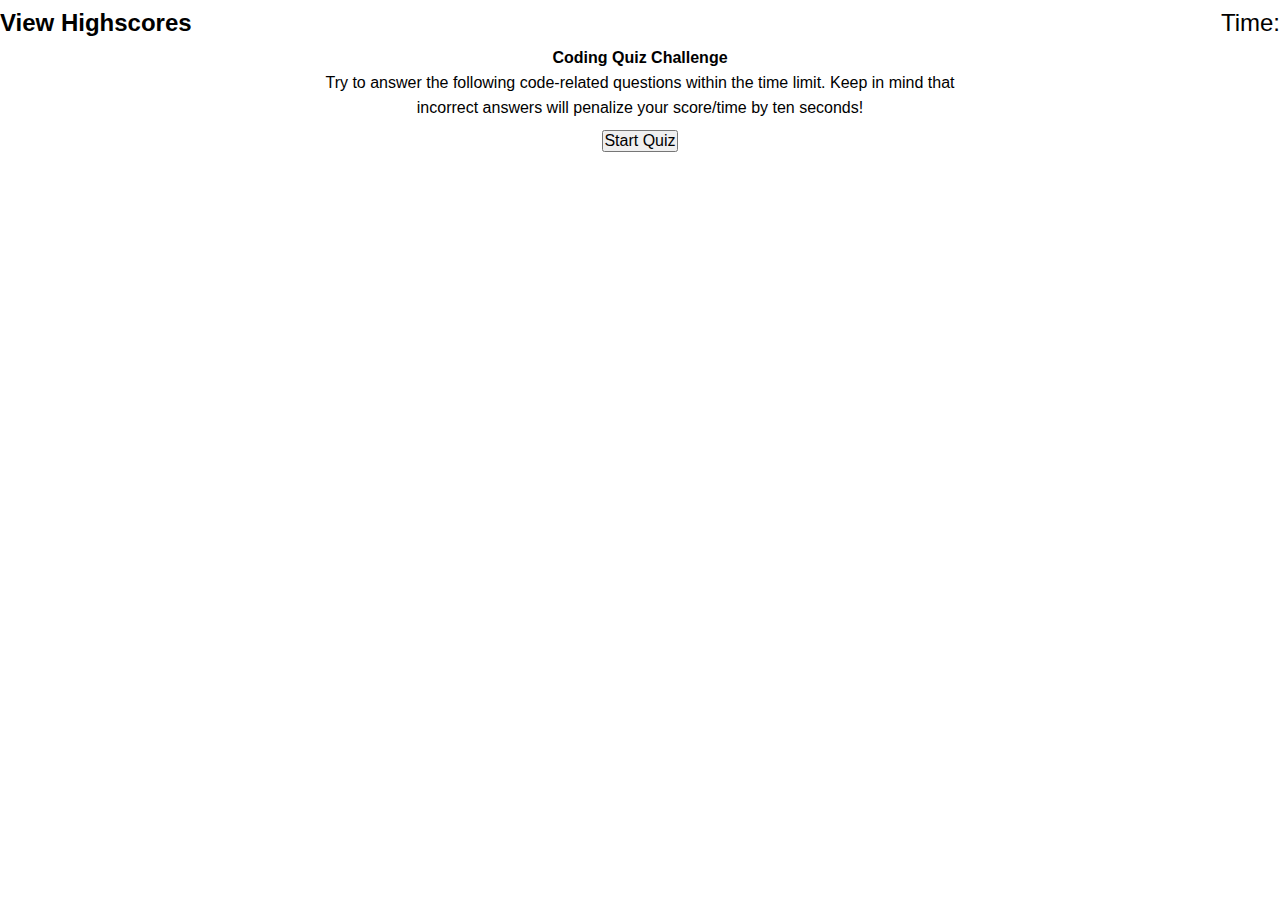
==== index.html @ 06b36f0c "worked on JS file" ====
<!DOCTYPE html>
<html lang="en">
<head>
    <meta charset="UTF-8">
    <meta name="viewport" content="width=device-width, initial-scale=1.0">
    <title>Quiz App</title>
    <link rel="stylesheet" href="assets/reset.css">
    <link rel="stylesheet" href="assets/style.css">
</head>
<body>
    <header>
        <h1>View Highscores</h1>
        <p>Time:</p>
    </header>

    <main>
        <h2 class="main-header">Coding Quiz Challenge</h2>
        <p class="instructions">Try to answer the following code-related questions within the time limit. Keep in mind that incorrect answers will penalize your score/time by ten seconds!</p>
        <div class="starter-btn">
        <button class="start-btn">Start Quiz</button>
        </div>

        <div class="questions"></div>
        <ul class="answers"></ul>
        <div class="results"></div>

        <div class="scorePage">
            
        </div>
    </main>

<script src="assets/main.js"></script>
</body>
</html>




<!--<h2 id="questions">Questions go here</h2>
<div id="answer-btn">
    <button hidden>1</button>
    <button hidden>2</button>
    <button hidden>3</button>
    <button hidden>4</button>
</div> -->
---- assets/style.css ----
*{
    padding:0;
    margin: 0;
}

header{
    display:flex;
    justify-content: space-between;
    height:45px;
    font-size: x-large;
    align-items: center;
}

main{
    display: flex;
    flex-direction: column;
    width:50vw;
    margin: 0 auto;
    height:40vh;
    line-height: 25px;
}

h2{
    text-align: center;
}

p{
    text-align: center;
}

.starter-btn{
    margin-top: 10px;
    display: flex;
    justify-content: center;
}
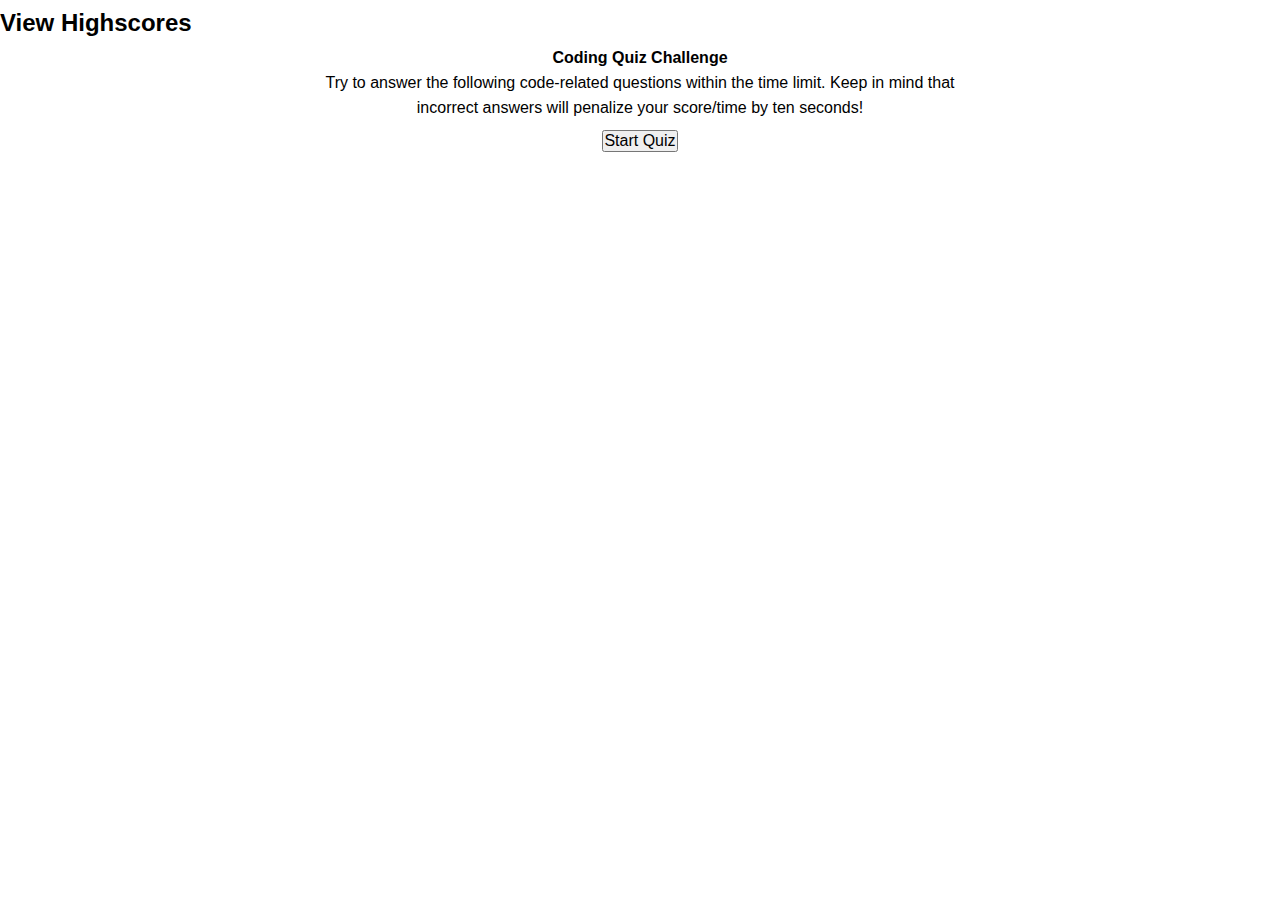
==== commit 1791d5df: "added event.target to JS file" ====
--- a/index.html
+++ b/index.html
@@ -10,7 +10,7 @@
 <body>
     <header>
         <h1>View Highscores</h1>
-        <p>Time:</p>
+        <p class="countdown"></p>
     </header>
 
     <main>
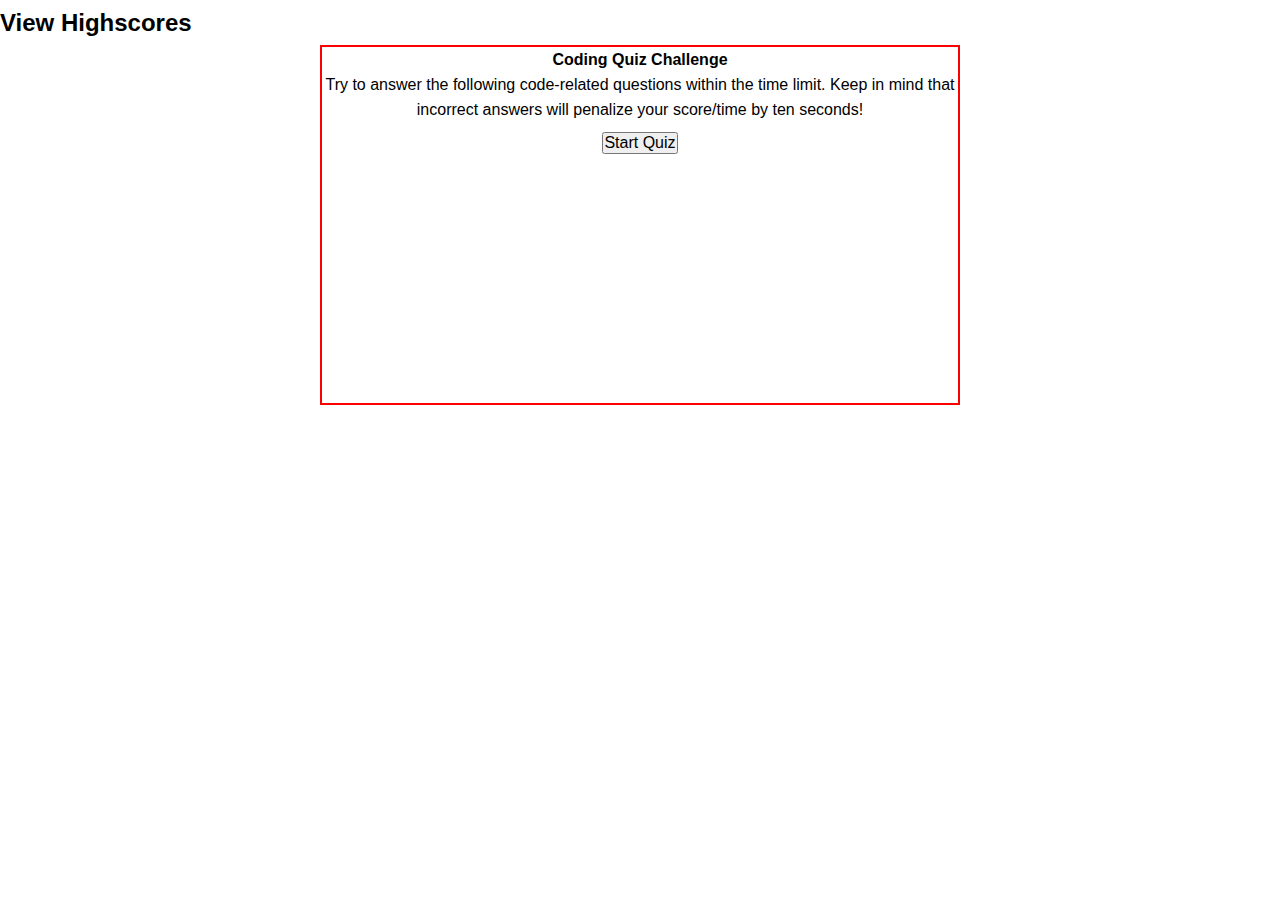
==== commit e1a3aee2: "fixed event listner on JS file" ====
--- a/index.html
+++ b/index.html
@@ -14,18 +14,29 @@
     </header>
 
     <main>
+        <div class="start">
         <h2 class="main-header">Coding Quiz Challenge</h2>
         <p class="instructions">Try to answer the following code-related questions within the time limit. Keep in mind that incorrect answers will penalize your score/time by ten seconds!</p>
         <div class="starter-btn">
         <button class="start-btn">Start Quiz</button>
         </div>
+        </div>
 
-        <div class="questions"></div>
-        <ul class="answers"></ul>
-        <div class="results"></div>
+        <div class="questions hide"></div>
+        <div class="answers hide"></div>
+        <div class="results">
+            <p id="result-text"></p>
+        </div>
 
-        <div class="scorePage">
-            
+        <div class="score-page hide">
+            <p>All Done!</p>
+            <p class="scoredisplay"></p>
+            <span>Intials</span><input type="text" id="intialbox">
+            <div class="buttons">
+            <button type="submit">Submit</button>
+            <button type="reset">Play Again</button>
+            <button type="button"><a href="./highscore.html">View Leaderboard</a></button>
+            </div>
         </div>
     </main>
 
--- a/assets/style.css
+++ b/assets/style.css
@@ -18,8 +18,11 @@
     margin: 0 auto;
     height:40vh;
     line-height: 25px;
+    border:2px solid red;
 }
-
+h1{
+    text-align: center;
+}
 h2{
     text-align: center;
 }
@@ -32,4 +35,29 @@
     margin-top: 10px;
     display: flex;
     justify-content: center;
-}+}
+.hide{
+    display:none;
+}
+
+.start{
+    text-align: center;
+}
+.score-page{
+text-align: center;
+}
+.buttons{
+    display:flex;
+    flex-direction: column;
+    justify-content: center;
+    width:50%;
+    align-items: center;
+    margin: 0 auto;
+}
+.buttons{
+    margin-top: 10px;
+}
+
+#intialbox{
+    border-color: black;
+}
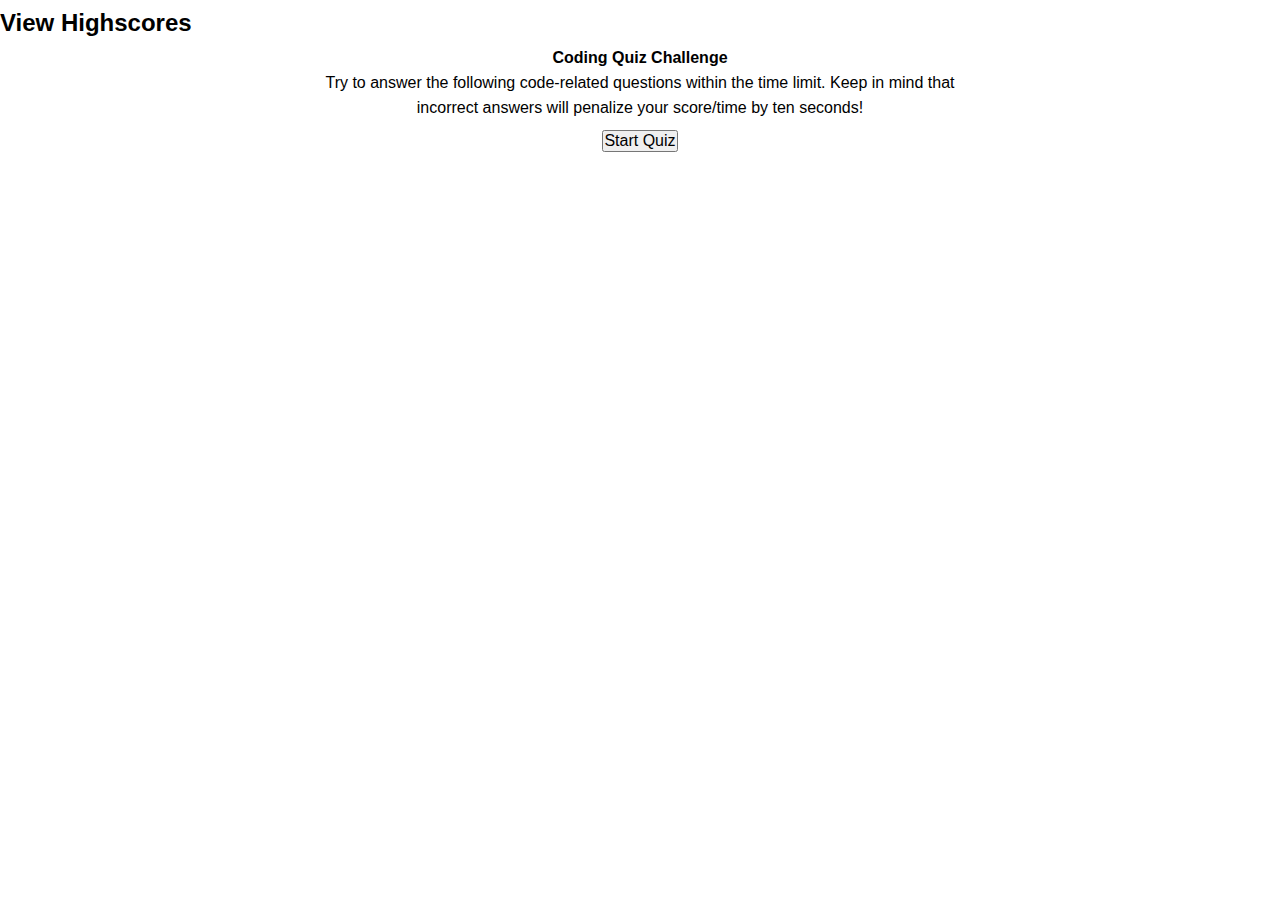
==== commit 385c6052: "added highscore page" ====
--- a/index.html
+++ b/index.html
@@ -31,6 +31,8 @@
         <div class="score-page hide">
             <p>All Done!</p>
             <p class="scoredisplay"></p>
+           
+            <div class="buttons">
             <span>Intials</span><input type="text" id="intialbox">
             <div class="buttons">
             <button type="submit">Submit</button>
--- a/assets/style.css
+++ b/assets/style.css
@@ -18,8 +18,8 @@
     margin: 0 auto;
     height:40vh;
     line-height: 25px;
-    border:2px solid red;
 }
+
 h1{
     text-align: center;
 }
